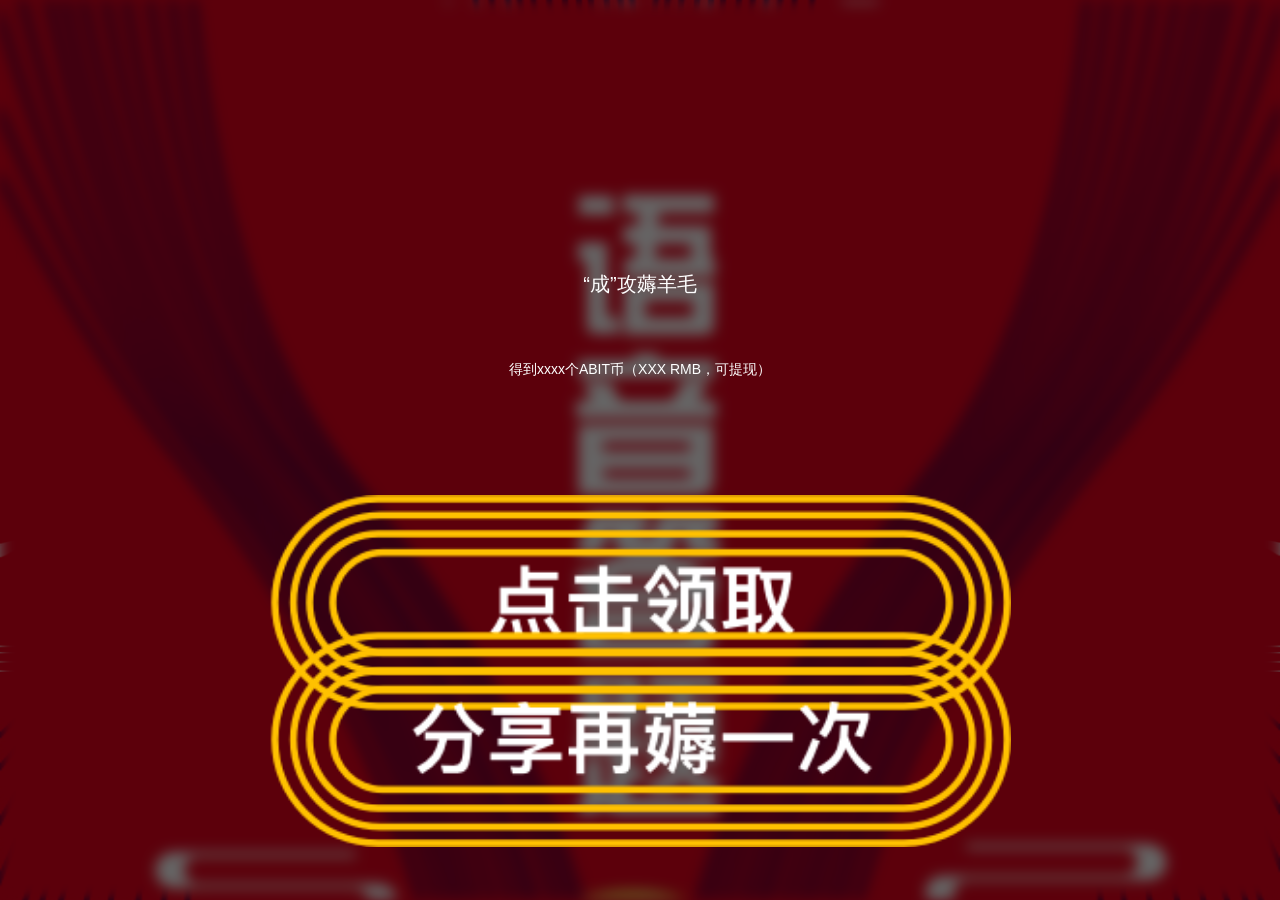
==== index.html @ bf41b57a "fitst" ====
<!DOCTYPE html>
<html>
<head>
    <meta charset="utf-8">
    <meta http-equiv="X-UA-Compatible" content="IE=edge">
    <title>Page Title</title>
    <meta name="viewport" content="width=device-width, initial-scale=1">
    <link rel="stylesheet" type="text/css" media="screen" href="./css/index.css">
</head>
<body>
    <div class="index_first"></div>
    <div class="index_start"></div>
    <!-- 聊天 -->
    <div class="index_talk">
        <div class="im_user">
            <div class="im_me_img">
                <img src="./images/head_ai.png" alt="">
            </div>
            <div class="im_me_talk">
                <div class="im_user_name">Root</div>
                <div class="im_user_text">You are all invited to my home-warming party! </div>
            </div>
        </div>
        <div class="im_me">
                <div class="im_me_talk">
                <div class="im_me_name">LIon</div>
                <div class="im_me_text"><img class="talk_icon" src="./images/cuowu.png" alt="">${ data.content.content }</div>
            </div>
            <div class="im_me_img">
                <img src="./images/head_user.png" alt="">
            </div>
        </div>
        <div class="talk_luyin">
            <div>
                <img  class="talk_btn" src="./images/clicklong.png">
            </div>
        </div>
        <div class="talk_loading">
            <img src="./images/luyin.png">
        </div>
    </div>
    <div class="index_end_bg"></div>
    <div class="index_end">
        <div class="end_title">“成”攻薅羊毛</div>
        <div class="end_content">得到xxxx个ABIT币（XXX RMB，可提现）</div>
        <div class="end_clickget">
            <div>
                <img class="end_clickget_btn" src="./images/clickget.png">
            </div>
        </div>
        <div class="end_share">
            <div>
                <img class="end_share_btn" src="./images/share.png">
            </div>
        </div>
    </div>
    <script type="text/javascript" src="https://res.wx.qq.com/open/js/jweixin-1.0.0.js"></script>
    <script type="text/javascript" src="./js/jquery-1.11.3.min.js"></script>
    <script type="text/javascript" src="./js/share.js"></script>
    <script type="text/javascript" src="./js/index.js"></script>
</body>
</html>
---- css/index.css ----
html {
  overflow-x: hidden;
  font-family: Helvetica;
  -ms-text-size-adjust: 100%;
  -webkit-text-size-adjust: 100%;
  font-size: 625%;
  width: 100%;
  height: 100%;
}
body {
  position: relative;
  margin: 0;
  font-size: 10px;
  line-height: 1.4;
  letter-spacing: 0;
  color: #fff;
  background-color: #e7001d;
  width: 100%;
  height: 100%;
  overflow-x: hidden;
  -webkit-overflow-scrolling: touch;
  -webkit-text-size-adjust: 100% !important;
  text-size-adjust: 100% !important;
}
.index_first {
  position: absolute;
  top: 0;
  left: 0;
  width: 100%;
  height: 100%;
  background: url("../images/first.png");
  background-size: 100% 100%;
  z-index: 2;
}
.index_start {
  position: absolute;
  top: 0;
  left: 0;
  width: 100%;
  height: 100%;
  background: url("../images/start.png");
  background-size: 100% 100%;
  z-index: 1;
}
/* 对话框 */
/* 自己 */
.im_me {
  padding: 10px 0 10px 5%;
  width: 95%;
  min-height: 60px;
  display: flex;
  justify-content: flex-end;
}
.im_me_talk {
  max-width: 80%;
  background: transparent;
}
.im_me_name {
  line-height: 1.5;
  font-size: 12px;
  text-align: end;
}
.im_me_name span {
  margin-right: 25px;
}
.im_me_text {
  color: #000;
  background: #fff;
  border-radius: 15px;
  padding: 10px;
  font-size: 14px;
  word-wrap: break-word;
  position: relative;
}
.im_me_upimg {
  width: 100%;
}
.im_me_img {
  width: 30px;
  height: 30px;
  margin: 0 10px;
  background: transparent;
}
.talk_icon {
  position: absolute;
  top: 5px;
  left: -30px;
  width: 30px;
  height: 30px;
}
/* 对方 */
.im_user {
  padding: 10px 5% 10px 0;
  width: 95%;
  min-height: 60px;
  display: flex;
  justify-content: flex-start;
}
.im_user_name {
  line-height: 1.5;
  font-size: 12px;
  text-align: start;
}
.im_user_name span {
  margin-left: 25px;
}
.im_user_text {
  color: #000;
  background: #fff;
  border-radius: 15px;
  padding: 10px;
  font-size: 14px;
  word-wrap: break-word;
}
.im_user_upimg {
  width: 100%;
}
img {
  width: 100%;
  height: 100%;
}
.im_user_upimg img {
  float: left;
}
.im_me_upimg img {
  float: right;
}
.talk_loading{
    position: absolute;
    top: 0;
    left: 0;
    width: 100%;
    height: 100%;
    text-align: center;
}
.talk_loading img{
    margin-top: 50%;
    width: 170px;
    height: 100px;
}
/* 按钮 */
.talk_luyin {
  width: 100%;
  margin: auto;
  position: fixed;
  top: 85%;
  left: 0;
}
/* 尾页 */
.index_end_bg {
  position: absolute;
  top: 0;
  left: 0;
  width: 100%;
  height: 100%;
  background: url("../images/start.png");
  background-position: center;
  background-repeat: no-repeat;
  background-size: cover;
  -webkit-filter: blur(7px);
  -moz-filter: blur(7px);
  -o-filter: blur(7px);
  -ms-filter: blur(7px);
  z-index: 2;
}
.index_end {
  position: absolute;
  top: 0;
  left: 0;
  width: 100%;
  height: 100%;
  background: rgba(0, 0, 0, 0.6);
  z-index: 3;
}
.end_title {
    font-size: 20px;
  width: 100%;
  text-align: center;
  position: fixed;
  top: 30%;
  left: 0;
}
.end_content {
    font-size: 14px;
    width: 100%;
  text-align: center;
  position: fixed;
  top: 40%;
  left: 0;
}
.end_clickget {
  width: 100%;
  margin: auto;
  position: fixed;
  top: 55%;
  left: 0;
}
.end_share {
  width: 100%;
  margin: auto;
  position: fixed;
  top: 70%;
  left: 0;
}
.talk_luyin div,
.end_clickget div,
.end_share div {
  width: 58%;
  margin: auto;
}
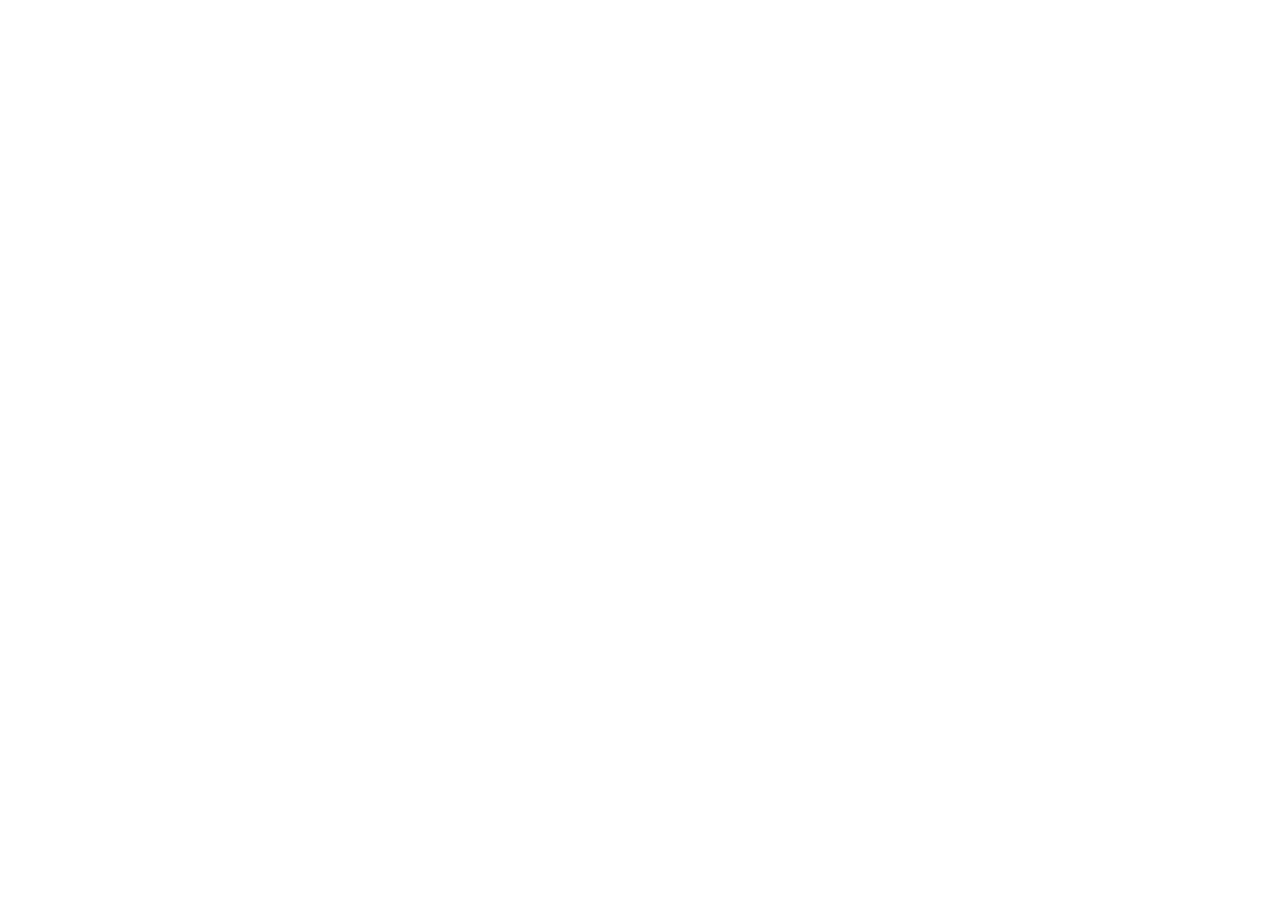
==== commit c1b01a2e: "20190216" ====
--- a/index.html
+++ b/index.html
@@ -5,42 +5,38 @@
     <meta http-equiv="X-UA-Compatible" content="IE=edge">
     <title>Page Title</title>
     <meta name="viewport" content="width=device-width, initial-scale=1">
-    <link rel="stylesheet" type="text/css" media="screen" href="./css/index.css">
+    <link rel="stylesheet" type="text/css" media="screen" href="./css/index.css?v=4.5">
 </head>
 <body>
-    <div class="index_first"></div>
-    <div class="index_start"></div>
+    <div class="index_first">
+        <img src="./images/first.png" alt="">
+    </div>
+    <div class="index_start none">
+        <img src="./images/start.png" alt="">
+    </div>
     <!-- 聊天 -->
-    <div class="index_talk">
-        <div class="im_user">
-            <div class="im_me_img">
-                <img src="./images/head_ai.png" alt="">
+    <div class="index_talk none">
+        <div class="index_talk_list" id="index_talk_list">
+            <div class="talk_loading none">
+                <img src="./images/luyin.png">
             </div>
-            <div class="im_me_talk">
-                <div class="im_user_name">Root</div>
-                <div class="im_user_text">You are all invited to my home-warming party! </div>
-            </div>
-        </div>
-        <div class="im_me">
-                <div class="im_me_talk">
-                <div class="im_me_name">LIon</div>
-                <div class="im_me_text"><img class="talk_icon" src="./images/cuowu.png" alt="">${ data.content.content }</div>
-            </div>
-            <div class="im_me_img">
-                <img src="./images/head_user.png" alt="">
+            <div class="talk_next none">
+                <div class="next_body">
+                    <div class="next_body_root">撩机器人</div>
+                    <div class="next_body_question">再来一次</div>
+                </div>
             </div>
         </div>
         <div class="talk_luyin">
-            <div>
-                <img  class="talk_btn" src="./images/clicklong.png">
+            <div class="talk_show">
+                <div class="talk_btn talk_onlong" id="talk_luyin"></div>
+                <span></span>
+                <span></span>
             </div>
         </div>
-        <div class="talk_loading">
-            <img src="./images/luyin.png">
-        </div>
     </div>
-    <div class="index_end_bg"></div>
-    <div class="index_end">
+    <div class="index_end_bg none"></div>
+    <div class="index_end none">
         <div class="end_title">“成”攻薅羊毛</div>
         <div class="end_content">得到xxxx个ABIT币（XXX RMB，可提现）</div>
         <div class="end_clickget">
@@ -53,10 +49,14 @@
                 <img class="end_share_btn" src="./images/share.png">
             </div>
         </div>
+        <div class="setPhone none">
+            <input class="getPhone" placeholder="请输入获奖手机号码" type="text">
+            <div class="getPhone_btn">提交</div>
+        </div>
     </div>
     <script type="text/javascript" src="https://res.wx.qq.com/open/js/jweixin-1.0.0.js"></script>
     <script type="text/javascript" src="./js/jquery-1.11.3.min.js"></script>
-    <script type="text/javascript" src="./js/share.js"></script>
-    <script type="text/javascript" src="./js/index.js"></script>
+    <script type="text/javascript" src="./js/share.js?v=6.5"></script>
+    <script type="text/javascript" src="./js/index.js?v=12.5"></script>
 </body>
 </html>
--- a/css/index.css
+++ b/css/index.css
@@ -22,27 +22,46 @@
   -webkit-text-size-adjust: 100% !important;
   text-size-adjust: 100% !important;
 }
-.index_first {
-  position: absolute;
-  top: 0;
-  left: 0;
-  width: 100%;
-  height: 100%;
-  background: url("../images/first.png");
-  background-size: 100% 100%;
-  z-index: 2;
-}
+input{
+  border: none
+}
+img {
+  pointer-events: none;
+  -webkit-pointer-events: none;
+  -ms-pointer-events: none;
+  -moz-pointer-events: none;
+}
+.none {
+  display: none;
+}
+.index_first,
 .index_start {
-  position: absolute;
-  top: 0;
-  left: 0;
-  width: 100%;
-  height: 100%;
-  background: url("../images/start.png");
-  background-size: 100% 100%;
-  z-index: 1;
+  width: 100%;
+  height: 100%;
+}
+.index_first img {
+  position: absolute;
+  top: 0;
+  left: 0;
+  width: 100%;
+  z-index: 6;
+}
+.index_start img {
+  position: absolute;
+  top: 0;
+  left: 0;
+  width: 100%;
+  z-index: 5;
 }
 /* 对话框 */
+.index_talk {
+  height: 100%;
+  z-index: 3;
+}
+.index_talk_list {
+  height: 85%;
+  overflow: scroll;
+}
 /* 自己 */
 .im_me {
   padding: 10px 0 10px 5%;
@@ -125,26 +144,65 @@
 .im_me_upimg img {
   float: right;
 }
-.talk_loading{
-    position: absolute;
-    top: 0;
-    left: 0;
-    width: 100%;
-    height: 100%;
-    text-align: center;
-}
-.talk_loading img{
-    margin-top: 50%;
-    width: 170px;
-    height: 100px;
+.talk_loading {
+  position: absolute;
+  top: 0;
+  left: 0;
+  width: 100%;
+  height: 100%;
+  text-align: center;
+  z-index: 1;
+}
+.talk_next{
+  position: absolute;
+  top: 0;
+  left: 0;
+  width: 100%;
+  height: 100%;
+  background: rgba(0, 0, 0, 0.6);
+  text-align: center;
+  z-index: 1;
+}
+.talk_next .next_body{
+  margin: 50% auto;
+  background: #fff;
+  width: 170px;
+  height: 40px;
+  border-radius: .1rem;
+  color: #000;
+  line-height: 40px;
+  font-size: .18rem;
+}
+.talk_next .next_body div{
+  width: 49%;
+  height: 100%;
+  float: left;
+}
+.next_body_root+.next_body_question{
+  border-left: 1px solid #000; 
+}
+  .talk_loading img {
+  margin-top: 50%;
+  width: 170px;
+  height: 100px;
+}
+.playend {
+  width: 10px;
+  height: 10px;
 }
 /* 按钮 */
 .talk_luyin {
   width: 100%;
   margin: auto;
-  position: fixed;
-  top: 85%;
-  left: 0;
+  height: 15%;
+  z-index: 2;
+}
+.talk_onlong {
+  width: 1.90rem;
+  height: .55rem;
+  background: url("../images/clicklong.png");
+  background-size: 100% 100%;
+  border: none;
 }
 /* 尾页 */
 .index_end_bg {
@@ -161,19 +219,19 @@
   -moz-filter: blur(7px);
   -o-filter: blur(7px);
   -ms-filter: blur(7px);
+  z-index: 1;
+}
+.index_end {
+  position: absolute;
+  top: 0;
+  left: 0;
+  width: 100%;
+  height: 100%;
+  background: rgba(0, 0, 0, 0.6);
   z-index: 2;
 }
-.index_end {
-  position: absolute;
-  top: 0;
-  left: 0;
-  width: 100%;
-  height: 100%;
-  background: rgba(0, 0, 0, 0.6);
-  z-index: 3;
-}
 .end_title {
-    font-size: 20px;
+  font-size: 20px;
   width: 100%;
   text-align: center;
   position: fixed;
@@ -181,8 +239,8 @@
   left: 0;
 }
 .end_content {
-    font-size: 14px;
-    width: 100%;
+  font-size: 14px;
+  width: 100%;
   text-align: center;
   position: fixed;
   top: 40%;
@@ -202,9 +260,72 @@
   top: 70%;
   left: 0;
 }
-.talk_luyin div,
+.talk_show{
+  width: 1.90rem;
+  padding-top: .2rem;
+  margin: auto;
+}
+
 .end_clickget div,
 .end_share div {
-  width: 58%;
-  margin: auto;
-}
+  width: 1.90rem;
+  height: .55rem;
+  margin: auto;
+}
+
+/* 按钮效果 */
+.live {
+  position: relative;
+  width: 1.90rem;
+}
+@keyframes living {
+  0% {
+    transform: scale(1);
+    opacity: 0.5;
+  }
+  50% {
+    transform: scale(1.5);
+    opacity: 0; /*圆形放大的同时，透明度逐渐减小为0*/
+  }
+  100% {
+    transform: scale(1);
+    opacity: 0.5;
+  }
+}
+.live span {
+  position: absolute;
+  width: 1.90rem;
+  height: .55rem;
+  margin-top: .2rem;
+  left: 2px;
+  top: 0;
+  background: #ffc100;
+  border-radius: 50px;
+  opacity: 0;
+  -webkit-animation: living 3s linear infinite;
+  z-index: -1;
+}
+.live span:nth-child(2) {
+  -webkit-animation-delay: 1.5s; /*第二个span动画延迟1.5秒*/
+}
+/* 弹窗 */
+.setPhone {
+  z-index: 99;
+  position: absolute;
+  top: 30%;
+  left: 20%;
+  width: 60%;
+  background: #fff;
+  text-align: center;
+}
+.getPhone {
+  width: 90%;
+  height: 35px;
+}
+.getPhone_btn {
+  width: 100%;
+  height: 50px;
+  line-height: 50px;
+  font-size: 18px;
+  background: #e7001d;
+}
